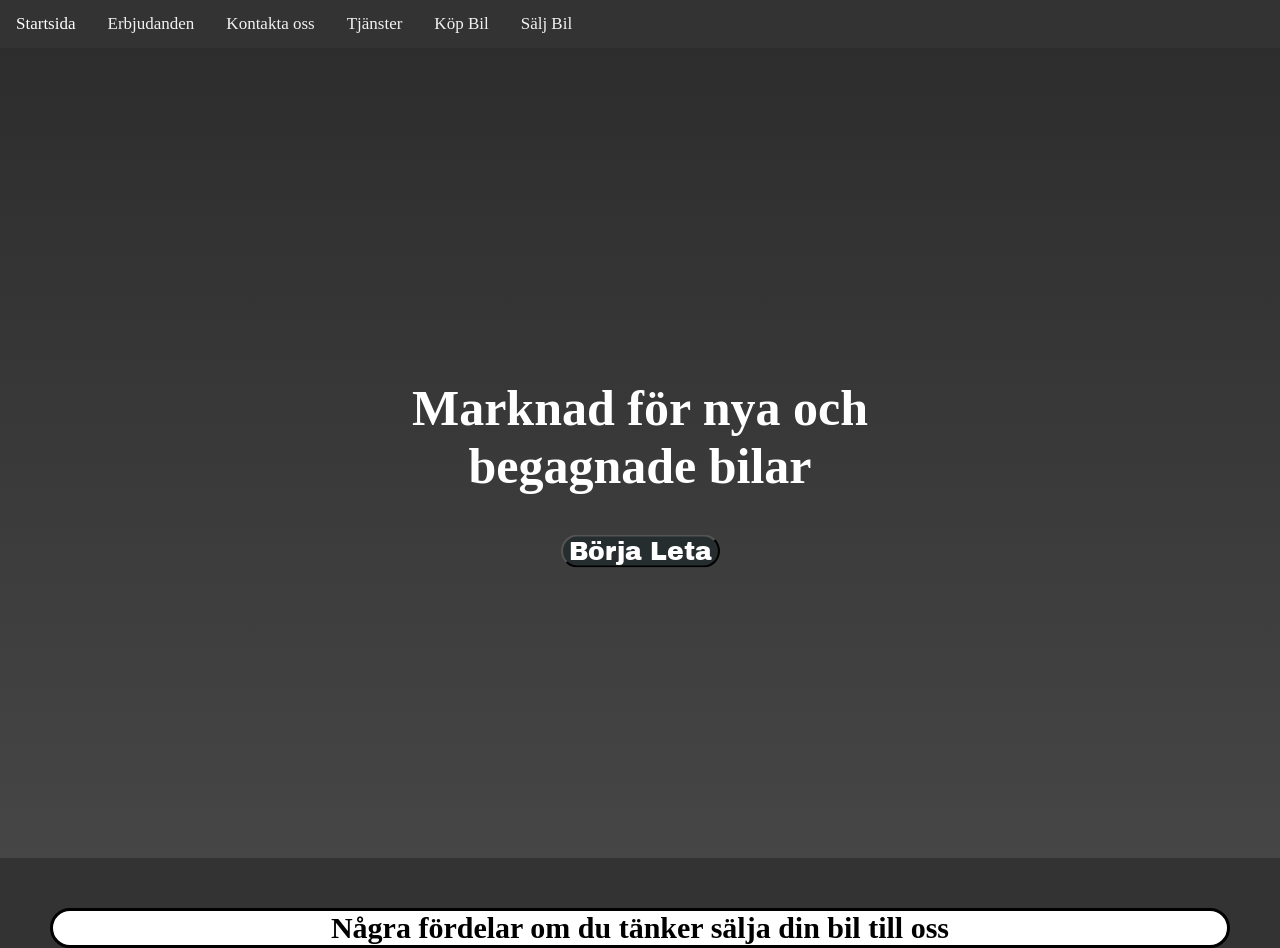
==== index.html @ 81808dc5 "min första commit" ====
<!doctype html>
<html lang="en">
  <head>
    <meta charset="UTF-8" />
    <meta name="viewport" content="width=device-width, initial-scale=1.0" />
    <title>Document</title>
    <link rel="stylesheet" href="src/styles/main.css" />
    <link rel="preconnect" href="https://fonts.googleapis.com" />
    <link rel="preconnect" href="https://fonts.gstatic.com" crossorigin />
    <link
      href="https://fonts.googleapis.com/css2?family=Archivo+Black&display=swap"
      rel="stylesheet"
    />
  </head>
  <body>
    <div class="topnav">
      <a class="active" href="#Start">Startsida</a>
      <a href="Erbjudanden.html">Erbjudanden</a>
      <a href="Kontakt.html">Kontakta oss</a>
      <a href="Tjänster.html">Tjänster</a>
      <a href="Bilar.html">Köp Bil</a>
      <a href="SäljaBil.html">Sälj Bil</a>
    </div>
    <div class="hero-image">
      <div class="hero-text">
        <h1>Marknad för nya och begagnade bilar</h1>
        <button onclick="window.location.href = 'bilar.html'">
          Börja Leta
        </button>
      </div>
      </div>
      <p class="info"><b>Några fördelar om du tänker sälja din bil till oss</b></p>
  </body>
</html>
---- src/styles/main.css ----
body, html{
    height: 100%;
    background-color: #ffffff;
}
.hero-image{
    background-image: linear-gradient(rgba(0, 0, 0, 0.1), rgba(255, 242, 242, 0.1)), url("bilar/GE.jpg");
    height: 90%;
    background-position: center;
    background-repeat: no-repeat;
    background-size: auto;
    position: relative;
}
.hero-text{
    text-align: center;
    position: absolute;
    top: 50%;
    left: 50%;
    transform: translate(-50%, -50%);
    color: white;
}
/* Add a black background color to the top navigation */
.topnav {
  background-color: #333;
  overflow: hidden;
  position: sticky;
  top: 0;
}
.topnav input[type=text] {
  float: right;
  padding: 6px;
  border: none;
  margin-top: 8px;
  margin-right: 16px;
  font-size: 17px;
}

/* Style the links inside the navigation bar */
.topnav a {
  float: left;
  color: #f2f2f2;
  text-align: center;
  padding: 14px 16px;
  text-decoration: none;
  font-size: 17px;
    margin: 0;
}

/* Change the color of links on hover */
.topnav a:hover {
  background-color: #ddd;
  color: black;
}

/* Add a color to the active/current link */
.topnav a.active {
  background-color: #333;
  color: rgb(255, 255, 255);
}
h1{
    text-align: center;
    font-size: 50px;
    margin: 40px;
    color: rgb(255, 255, 255);
}
button{
    font-size: 25px;
    border-radius: 50px;
    background-color: rgba(32, 42, 43, 0.8);
    color: white;
    font-family: "Archivo Black", sans-serif;
    cursor: pointer;
}
.container{
    text-align: center;
    font-size: 20px;
}
html, body{
  margin: 0;
  padding: 0;
  background-color: #333;
}
.info{
  text-align: center;
  font-size: 30px;
  border: solid;
  background-color: white;
  margin: 50px;
  border-radius: 25px;
}
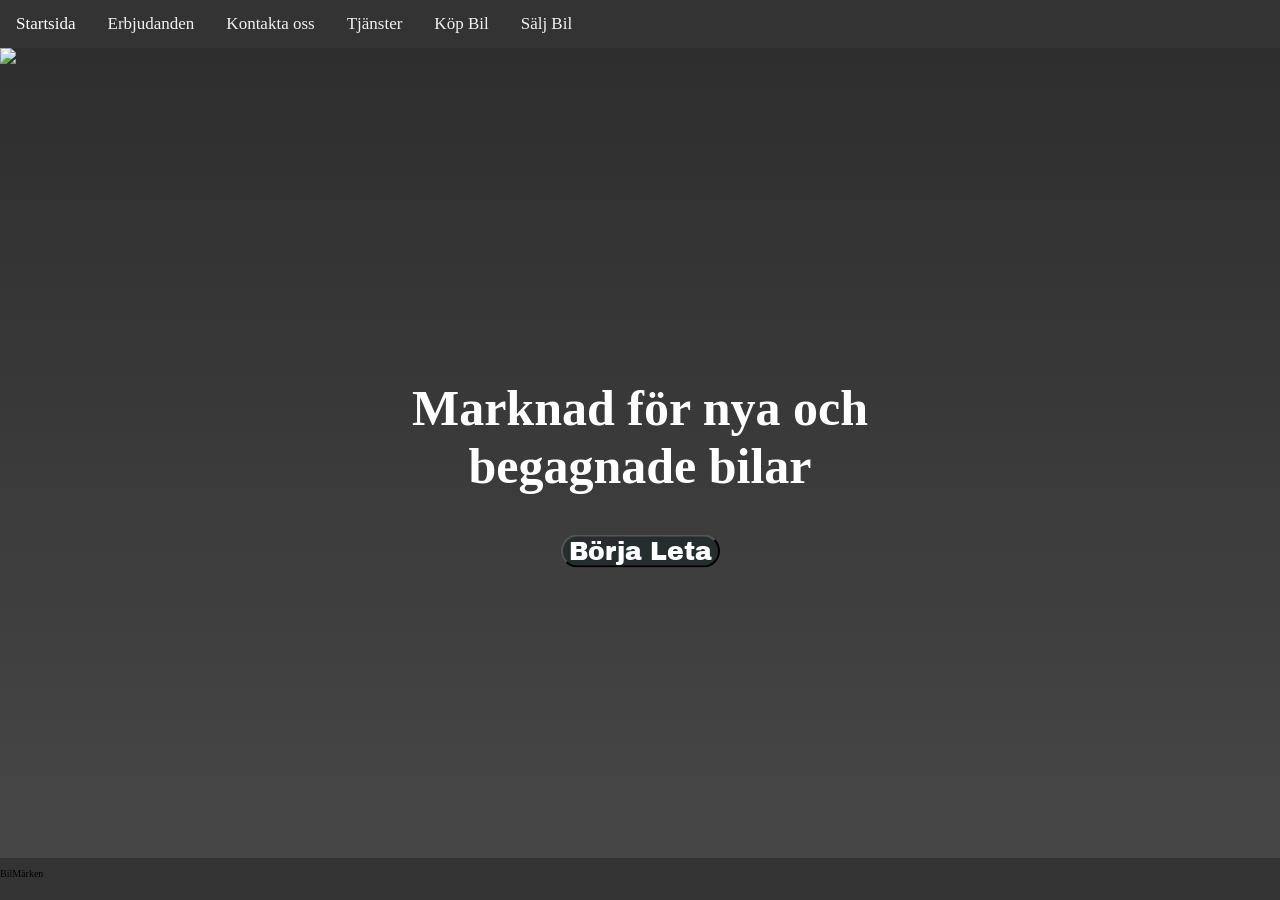
==== commit 04097a83: "testcommit för lansering av webbsida" ====
--- a/index.html
+++ b/index.html
@@ -22,6 +22,7 @@
       <a href="SäljaBil.html">Sälj Bil</a>
     </div>
     <div class="hero-image">
+      <img src="/Webbsida/src/styles/Bilar/GE.jpg">
       <div class="hero-text">
         <h1>Marknad för nya och begagnade bilar</h1>
         <button onclick="window.location.href = 'bilar.html'">
@@ -29,6 +30,6 @@
         </button>
       </div>
       </div>
-      <p class="info"><b>Några fördelar om du tänker sälja din bil till oss</b></p>
+      <p>BilMärken</p>
   </body>
 </html>
--- a/src/styles/main.css
+++ b/src/styles/main.css
@@ -31,7 +31,7 @@
   border: none;
   margin-top: 8px;
   margin-right: 16px;
-  font-size: 17px;
+  font-size: 1.7rem;
 }
 
 /* Style the links inside the navigation bar */
@@ -41,7 +41,7 @@
   text-align: center;
   padding: 14px 16px;
   text-decoration: none;
-  font-size: 17px;
+  font-size: 1.7rem;
     margin: 0;
 }
 
@@ -58,12 +58,12 @@
 }
 h1{
     text-align: center;
-    font-size: 50px;
+    font-size: 5rem;
     margin: 40px;
     color: rgb(255, 255, 255);
 }
 button{
-    font-size: 25px;
+    font-size: 2.5rem;
     border-radius: 50px;
     background-color: rgba(32, 42, 43, 0.8);
     color: white;
@@ -72,18 +72,13 @@
 }
 .container{
     text-align: center;
-    font-size: 20px;
+    font-size: 2rem;
 }
 html, body{
   margin: 0;
   padding: 0;
   background-color: #333;
 }
-.info{
-  text-align: center;
-  font-size: 30px;
-  border: solid;
-  background-color: white;
-  margin: 50px;
-  border-radius: 25px;
+html{
+  font-size: 62.5%;
 }
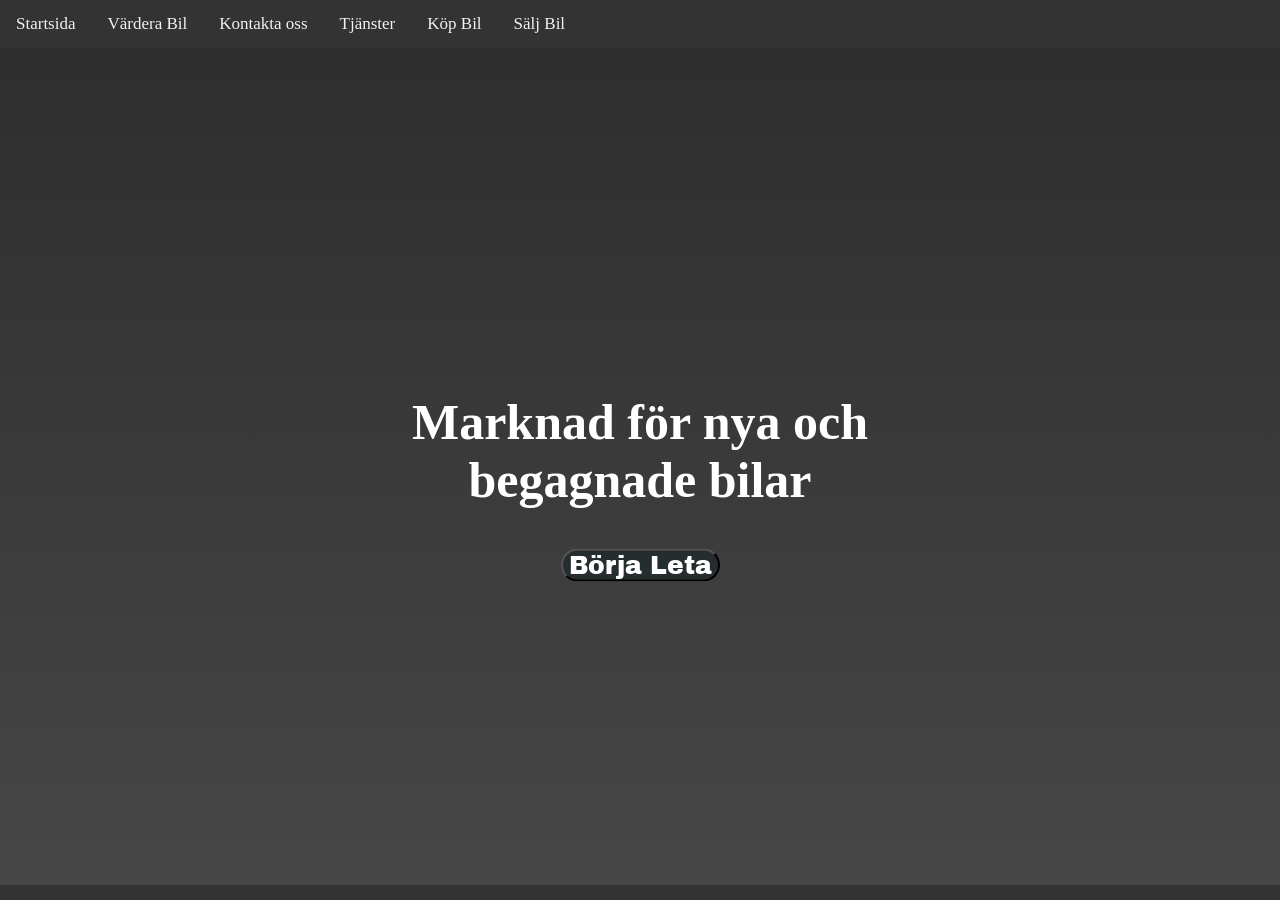
==== commit 0d877607: "Projekt klart" ====
--- a/index.html
+++ b/index.html
@@ -15,14 +15,13 @@
   <body>
     <div class="topnav">
       <a class="active" href="#Start">Startsida</a>
-      <a href="Erbjudanden.html">Erbjudanden</a>
+      <a href="Värdering.html">Värdera Bil</a>
       <a href="Kontakt.html">Kontakta oss</a>
       <a href="Tjänster.html">Tjänster</a>
       <a href="Bilar.html">Köp Bil</a>
       <a href="SäljaBil.html">Sälj Bil</a>
     </div>
     <div class="hero-image">
-      <img src="/Webbsida/src/styles/Bilar/GE.jpg">
       <div class="hero-text">
         <h1>Marknad för nya och begagnade bilar</h1>
         <button onclick="window.location.href = 'bilar.html'">
@@ -30,6 +29,5 @@
         </button>
       </div>
       </div>
-      <p>BilMärken</p>
   </body>
 </html>
--- a/src/styles/main.css
+++ b/src/styles/main.css
@@ -1,15 +1,13 @@
-body, html{
-    height: 100%;
-    background-color: #ffffff;
-}
+/*Ändrar hur stor bilden är på startsidan*/
 .hero-image{
     background-image: linear-gradient(rgba(0, 0, 0, 0.1), rgba(255, 242, 242, 0.1)), url("bilar/GE.jpg");
-    height: 90%;
+    height: 93vh; 
     background-position: center;
     background-repeat: no-repeat;
     background-size: auto;
     position: relative;
 }
+/*Lite annat för både knappen och texten på startsidan*/
 .hero-text{
     text-align: center;
     position: absolute;
@@ -18,50 +16,39 @@
     transform: translate(-50%, -50%);
     color: white;
 }
-/* Add a black background color to the top navigation */
+/*Lägger till en annan färg till nav baren*/
 .topnav {
   background-color: #333;
   overflow: hidden;
   position: sticky;
   top: 0;
 }
-.topnav input[type=text] {
-  float: right;
-  padding: 6px;
-  border: none;
-  margin-top: 8px;
-  margin-right: 16px;
-  font-size: 1.7rem;
-}
 
-/* Style the links inside the navigation bar */
+/*Ändrar stilen på nav baren*/
 .topnav a {
   float: left;
   color: #f2f2f2;
   text-align: center;
-  padding: 14px 16px;
+  padding: 1.4rem 1.6rem;
   text-decoration: none;
   font-size: 1.7rem;
-    margin: 0;
+  margin: 0;
 }
 
-/* Change the color of links on hover */
+/* Färgen ändras när man har musen över på topnav */
 .topnav a:hover {
   background-color: #ddd;
   color: black;
 }
 
-/* Add a color to the active/current link */
-.topnav a.active {
-  background-color: #333;
-  color: rgb(255, 255, 255);
-}
+/*Ändrar storlek och färg på texten*/
 h1{
     text-align: center;
     font-size: 5rem;
     margin: 40px;
     color: rgb(255, 255, 255);
 }
+/*större textstorlek och lite annan färg för knappen på startsidan*/
 button{
     font-size: 2.5rem;
     border-radius: 50px;
@@ -70,15 +57,21 @@
     font-family: "Archivo Black", sans-serif;
     cursor: pointer;
 }
-.container{
-    text-align: center;
-    font-size: 2rem;
-}
+/*Gör så att självaste sidan blir finare och har en annan bakgrunds färg*/
 html, body{
   margin: 0;
   padding: 0;
   background-color: #333;
 }
+/* Byter storleken på texten*/
 html{
   font-size: 62.5%;
+}
+.info{
+  text-align: center;
+  font-size: 2.2rem;
+  color: white;
+}
+.form{
+  width: 50%;
 }
